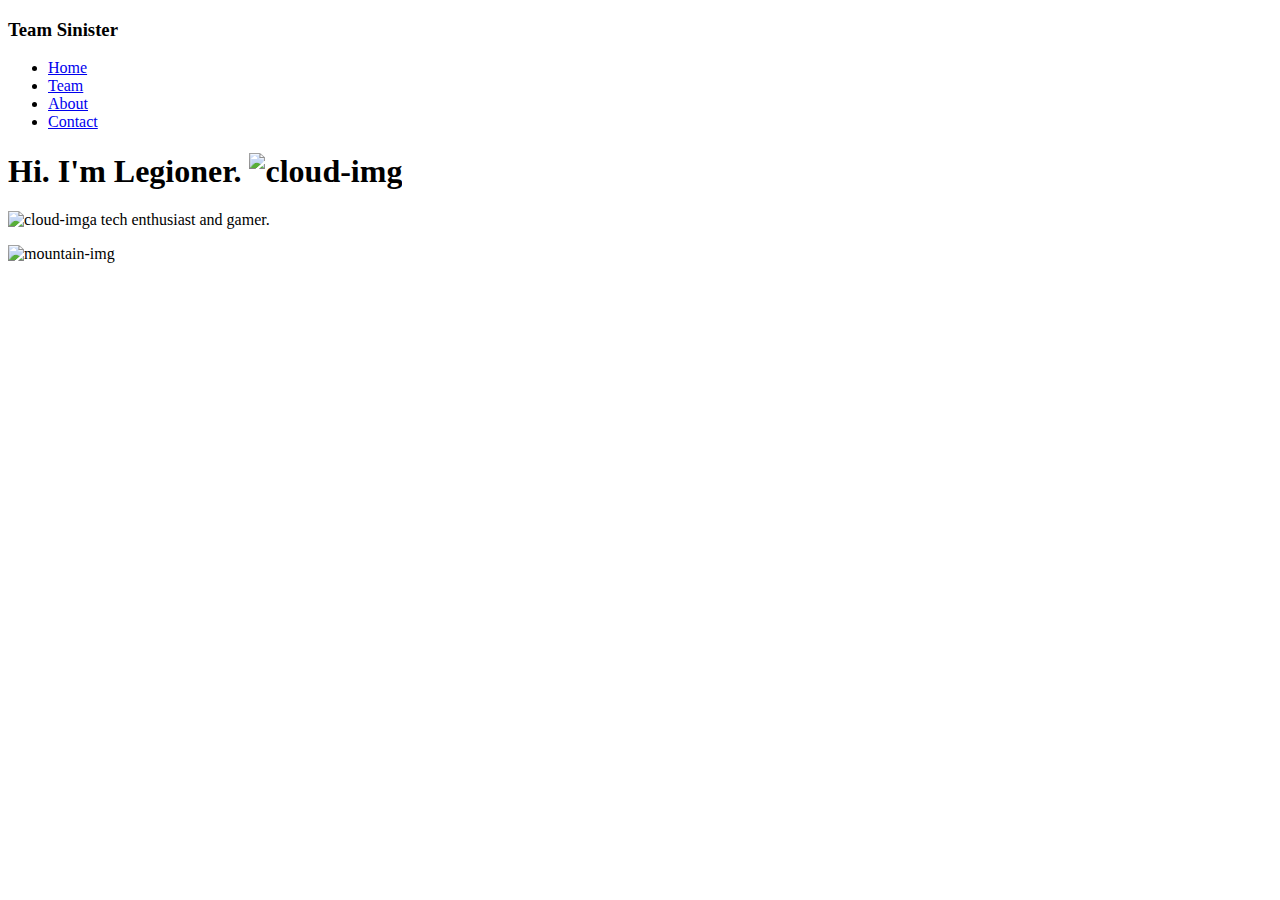
==== index.html @ 7f97e646 "Initial Commit" ====
<!DOCTYPE html>
<html lang="en" dir="ltr">
  <head>
    <meta charset="utf-8">
    <title>Soumyavardhan's Site</title>
    <link rel="stylesheet" type="text/css" href="CSS/style.css">
    <link rel="shortcut icon" href="Favicons/favicon.ico" type="image/x-icon">
    <link href="https://fonts.googleapis.com/css2?family=Oswald&family=Roboto+Slab:wght@500&family=Sacramento&display=swap" rel="stylesheet">
    <style media="screen">

    </style>
  </head>
  <body>
    <div class="emptybar">

    </div>
    <nav>
      <div class="logo">
        <h3>Team Sinister</h3>
      </div>
      <div class="navbar">
        <ul>
          <li><a href="#">Home</a></li>
          <li><a href="#">Team</a></li>
          <li><a href="#">About</a></li>
          <li><a href="#">Contact</a></li>
        </ul>
      </div>
    </nav>
    <div class="intro">

      <h1>Hi. I'm Legioner.  <img src="CSS-MySiteImages/cloud.png" alt="cloud-img" class="top-cloud"></h1>
      <p><img src="CSS-MySiteImages/cloud.png" alt="cloud-img" class="bottom-cloud">a tech enthusiast and gamer.</p>

      <img src="CSS-MySiteImages/mountain.png" alt="mountain-img" class="mountain">
    </div>
    <div class="middle">

    </div>

    <div class="bottom">

    </div>
  </body>
</html>
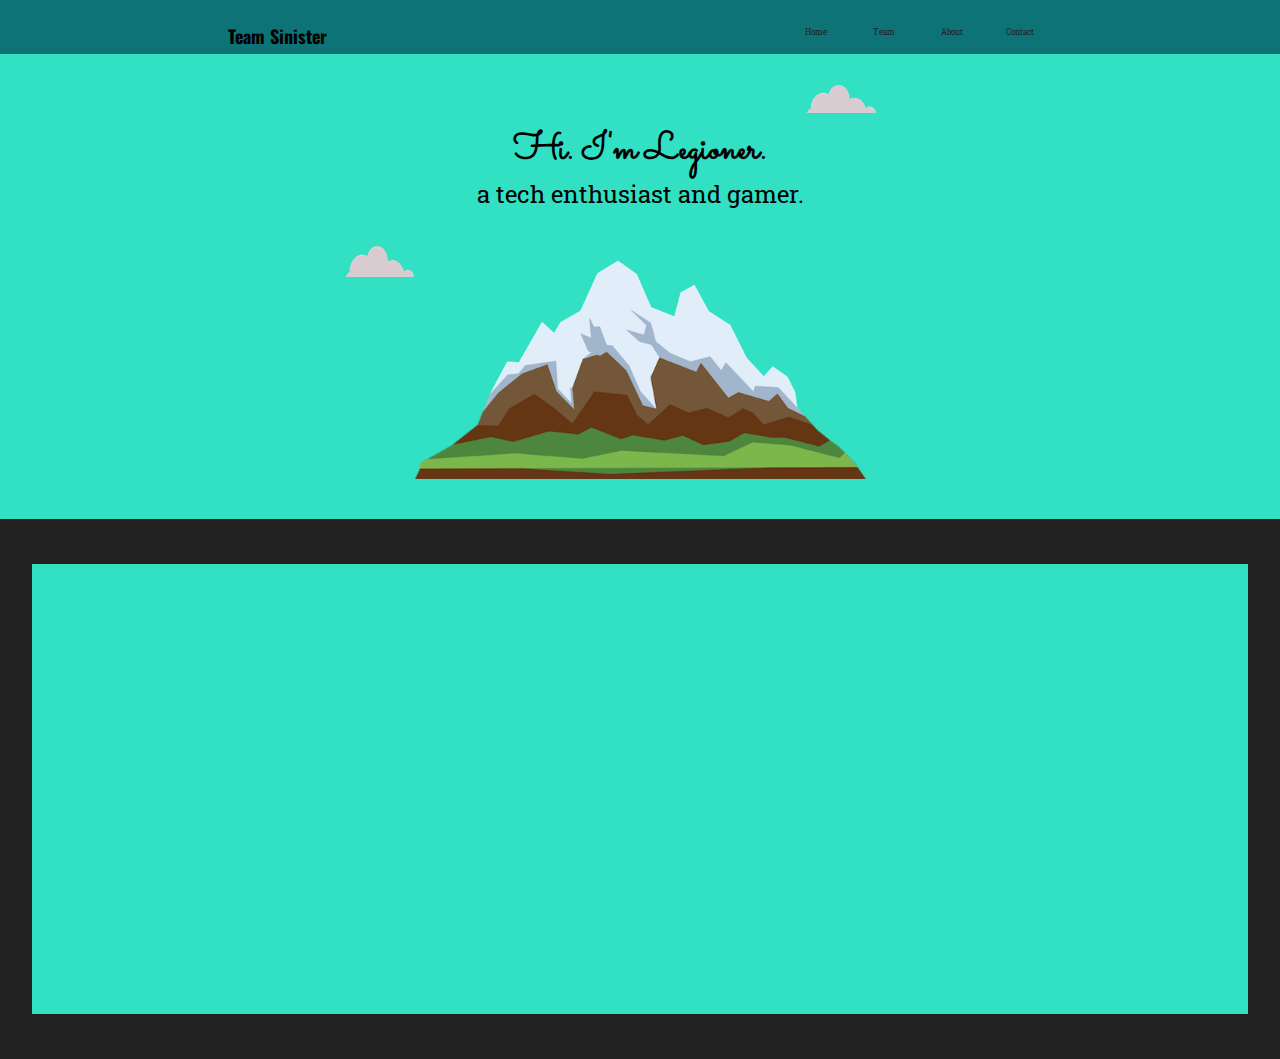
==== commit cad08a82: "Add files via upload" ====
--- a/index.html
+++ b/index.html
@@ -3,8 +3,8 @@
   <head>
     <meta charset="utf-8">
     <title>Soumyavardhan's Site</title>
-    <link rel="stylesheet" type="text/css" href="CSS/style.css">
-    <link rel="shortcut icon" href="Favicons/favicon.ico" type="image/x-icon">
+    <link rel="stylesheet" type="text/css" href="style.css">
+    <link rel="shortcut icon" href="favicon.ico" type="image/x-icon">
     <link href="https://fonts.googleapis.com/css2?family=Oswald&family=Roboto+Slab:wght@500&family=Sacramento&display=swap" rel="stylesheet">
     <style media="screen">
 
@@ -29,10 +29,10 @@
     </nav>
     <div class="intro">
 
-      <h1>Hi. I'm Legioner.  <img src="CSS-MySiteImages/cloud.png" alt="cloud-img" class="top-cloud"></h1>
-      <p><img src="CSS-MySiteImages/cloud.png" alt="cloud-img" class="bottom-cloud">a tech enthusiast and gamer.</p>
+      <h1>Hi. I'm Legioner.  <img src="cloud.png" alt="cloud-img" class="top-cloud"></h1>
+      <p><img src="cloud.png" alt="cloud-img" class="bottom-cloud">a tech enthusiast and gamer.</p>
 
-      <img src="CSS-MySiteImages/mountain.png" alt="mountain-img" class="mountain">
+      <img src="mountain.png" alt="mountain-img" class="mountain">
     </div>
     <div class="middle">
 
--- a/style.css
+++ b/style.css
@@ -0,0 +1,140 @@
+*
+{
+  padding: 0;
+  margin: 0;
+  box-sizing: border-box;
+}
+
+body
+{
+  margin:0;
+  text-align: center;
+  font-family: 'Roboto Slab', serif;
+  background-color: #212121;
+}
+div.intro
+{
+  background-color: #32e0c4;
+  margin-left: 0;
+  margin-right: 0;
+  margin-top: 0;
+  padding:4vh 4vw;
+  padding-top:7.5vh;
+  vertical-align: middle;
+
+
+}
+div.middle
+{
+  width:95vw;
+  height:50vh;
+  margin:0 auto;
+  margin-top:5vh;
+  margin-bottom: 5vh;
+  padding: 2.5vh 2.5vw;
+  background-color: #32e0c4;
+}
+h1
+{
+  margin-top: 0;
+  position: relative;
+  font-size:3vw;
+  font-family: 'Sacramento', cursive;
+
+}
+h2
+{
+  font-family: 'Oswald', sans-serif;
+}
+h3
+{
+  font-family: 'Oswald', sans-serif;
+}
+div.intro p{
+  position: relative;
+  font-size: 1.9vw;
+}
+
+img.bottom-cloud
+{
+  position:absolute;
+  left:25%;
+  bottom:-210%;
+  width: 5.85%;
+  height: 96.66%;
+}
+
+img.top-cloud
+{
+  position: absolute;
+  right:30%;
+  top:-65%;
+  width: 5.85%;
+  height: 50.33%;
+}
+
+img.mountain
+{
+  width:38.35%;
+  height: 34.79%;
+}
+.logo
+{
+  font-size: 1.2vw;
+}
+nav
+{
+  display:flex;
+  justify-content: space-around;
+  background-color: #0d7377;
+  height: 4vh;
+
+  align-items:  center;
+
+}
+div.navbar
+{
+  height:100%;
+
+  vertical-align: middle;
+}
+div.navbar ul
+{
+  height:100%;
+  align-items: center;
+
+
+}
+.emptybar
+{
+  height:2vh;
+
+  background-color: #0d7377;
+}
+div.navbar ul li
+{
+  display: inline-block;
+  list-style-type: none;
+  width:5vw;
+  transition: all 0.5s ease;
+  height:100%;
+  margin:auto 0;
+
+
+}
+
+div.navbar ul li a
+{
+  display: inline-block;
+  text-decoration: none;
+  color: #212121;
+  width:100%;
+  height: 100%;
+  padding: 0.9vh 0 0.9vh 0;
+  font-size: 0.65vw;
+}
+
+div.navbar ul li:hover
+{
+  background-color:#32e0c4;
+}
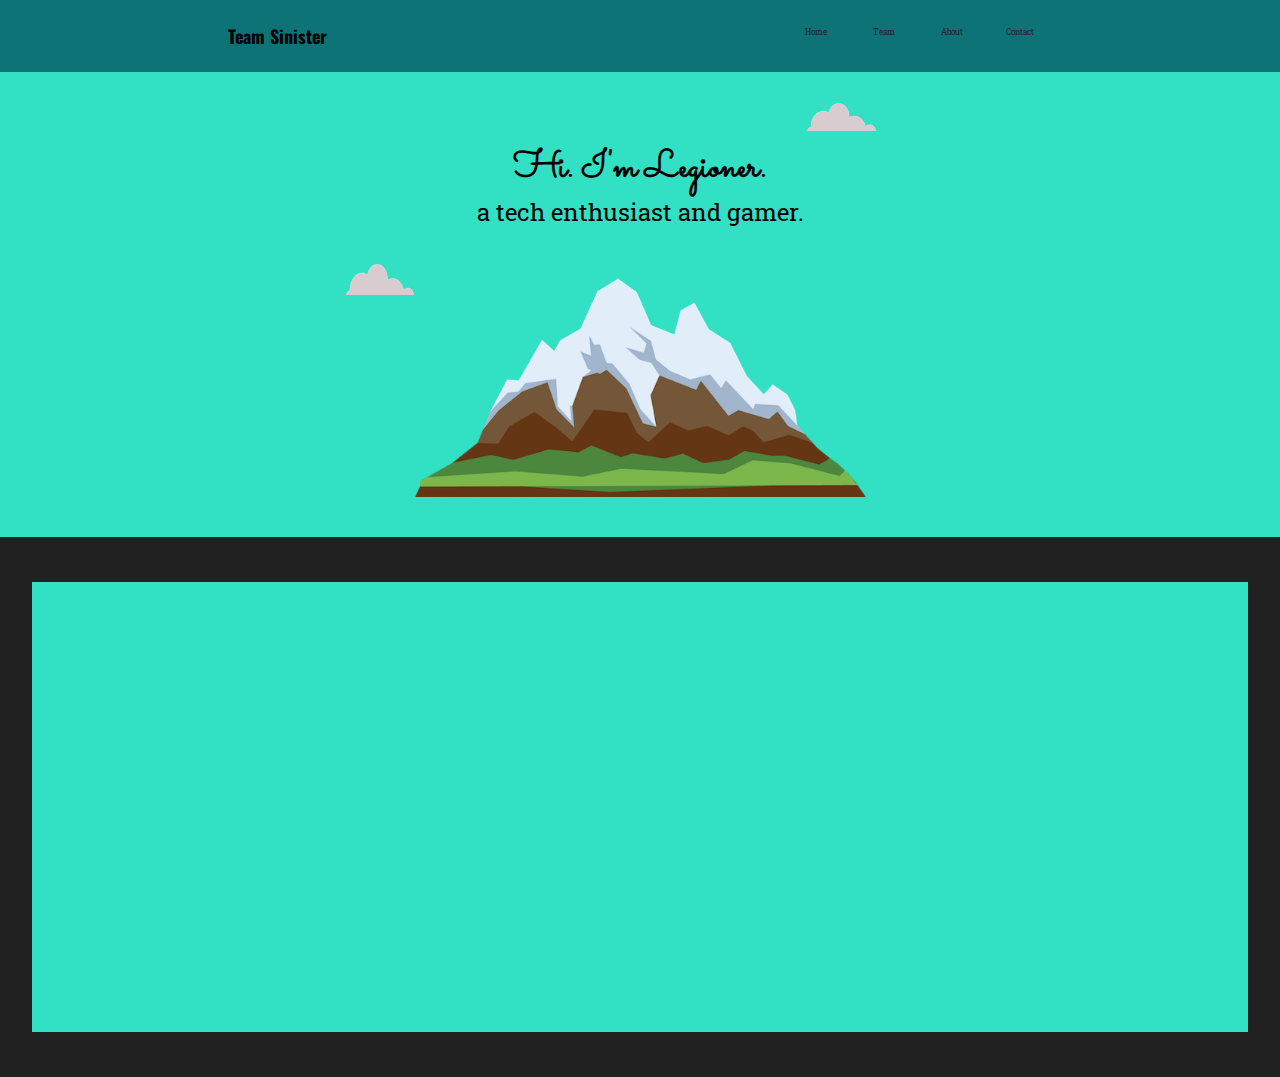
==== commit 17183585: "NavbarImprov" ====
--- a/index.html
+++ b/index.html
@@ -27,6 +27,9 @@
         </ul>
       </div>
     </nav>
+    <div class="emptybar">
+
+    </div>
     <div class="intro">
 
       <h1>Hi. I'm Legioner.  <img src="cloud.png" alt="cloud-img" class="top-cloud"></h1>
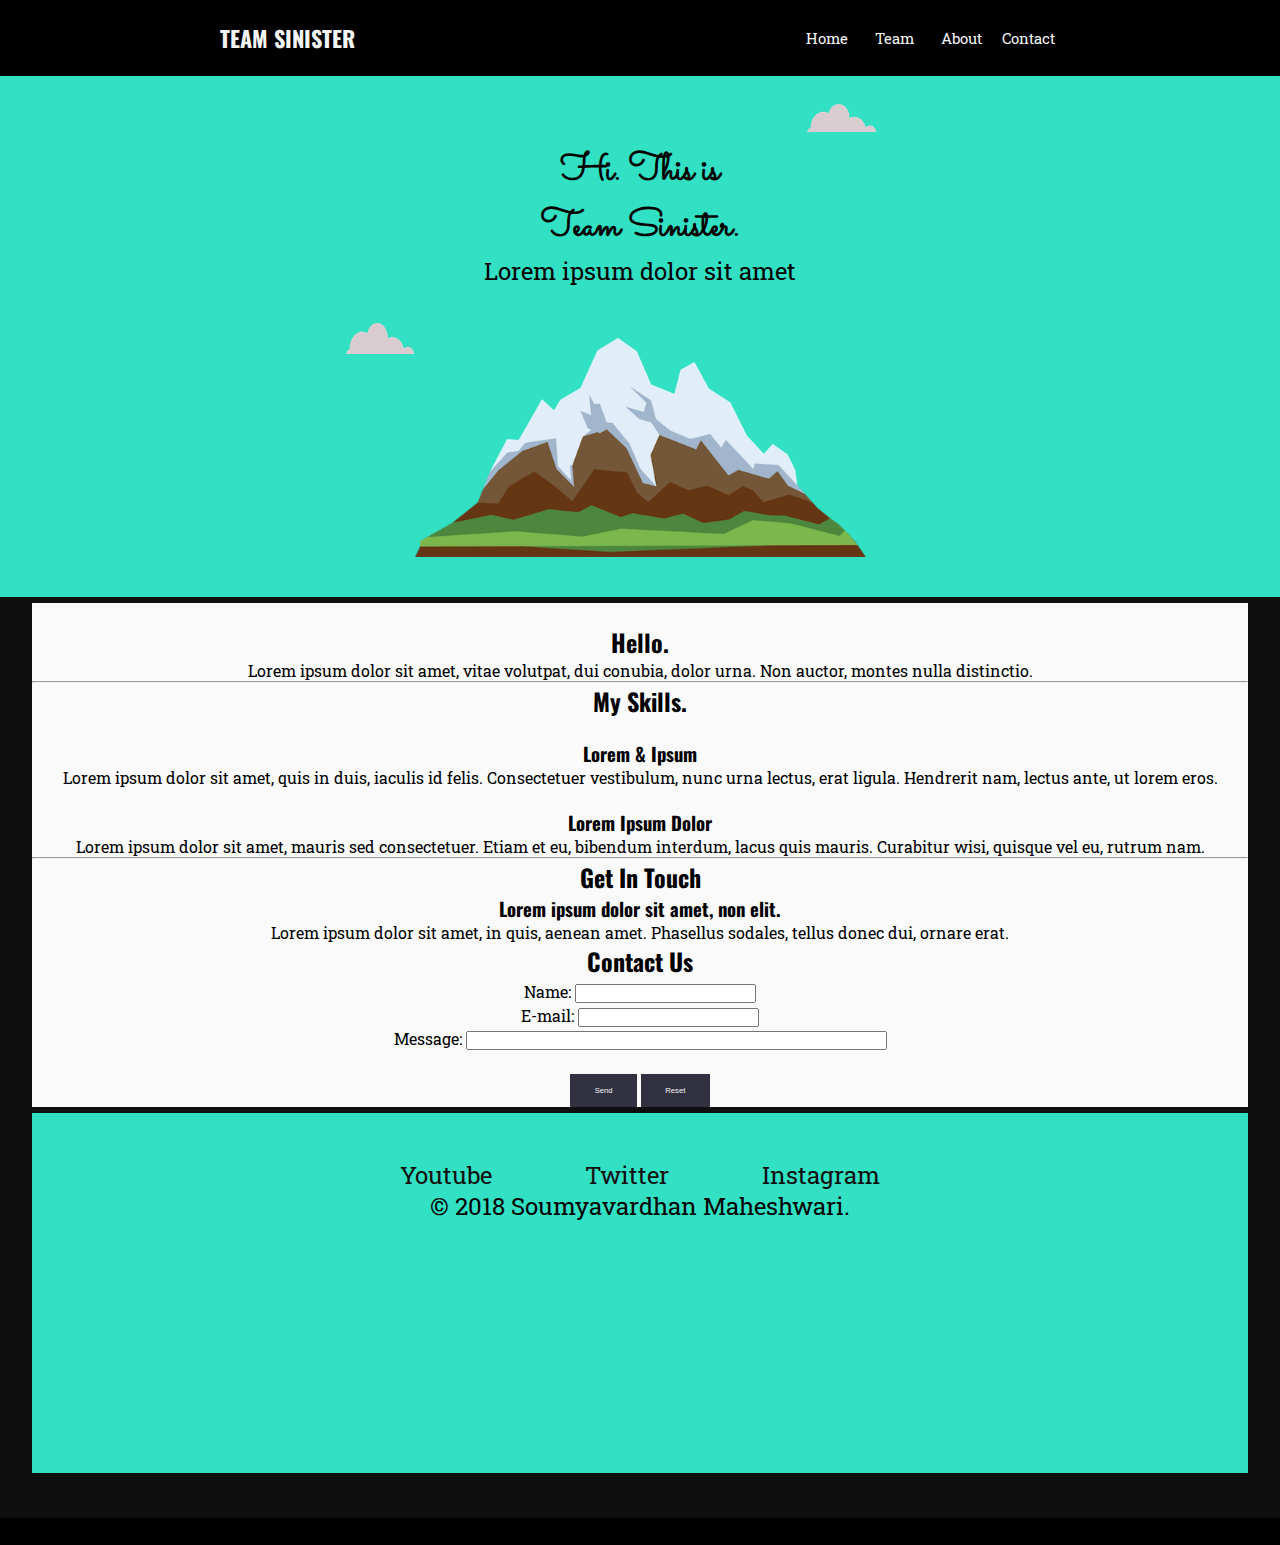
==== commit c76e58a3: "Add files via upload" ====
--- a/index.html
+++ b/index.html
@@ -30,19 +30,66 @@
     <div class="emptybar">
 
     </div>
-    <div class="intro">
+    <div class="intro-container">
+      <div class="intro">
+        <h1>Hi. This is <br> Team Sinister. <img src="cloud.png" alt="cloud-img" class="top-cloud"></h1>
+        <p><img src="cloud.png" alt="cloud-img" class="bottom-cloud">Lorem ipsum dolor sit amet</p>
+        <img src="mountain.png" alt="mountain-img" class="mountain">
+      </div>
+    </div>
 
-      <h1>Hi. I'm Legioner.  <img src="cloud.png" alt="cloud-img" class="top-cloud"></h1>
-      <p><img src="cloud.png" alt="cloud-img" class="bottom-cloud">a tech enthusiast and gamer.</p>
 
-      <img src="mountain.png" alt="mountain-img" class="mountain">
+
+
+    <div class="middle">
+      <div class="profile">
+        <img src="" alt="">
+        <h2>Hello.</h2>
+        <p>Lorem ipsum dolor sit amet, vitae volutpat, dui conubia, dolor urna. Non auctor, montes nulla distinctio.</p>
+      </div>
+      <hr>
+      <div class="skills">
+        <h2>My Skills.</h2>
+        <div class="skill-row">
+          <img class="" src="" alt="">
+          <h3>Lorem & Ipsum</h3>
+          <p>Lorem ipsum dolor sit amet, quis in duis, iaculis id felis. Consectetuer vestibulum, nunc urna lectus, erat ligula. Hendrerit nam, lectus ante, ut lorem eros.</p>
+        </div>
+        <div class="skill-row">
+          <img class="" src="" alt="">
+          <h3>Lorem Ipsum Dolor</h3>
+          <p>Lorem ipsum dolor sit amet, mauris sed consectetuer. Etiam et eu, bibendum interdum, lacus quis mauris. Curabitur wisi, quisque vel eu, rutrum nam.</p>
+        </div>
+      </div>
+      <hr>
+      <div class="contact-me">
+        <h2>Get In Touch</h2>
+        <h3>Lorem ipsum dolor sit amet, non elit.</h3>
+        <p>Lorem ipsum dolor sit amet, in quis, aenean amet. Phasellus sodales, tellus donec dui, ornare erat.</p>
+        <h2> Contact Us</h2>
+        <form action="mailto:vedantamarsharma@gmail.com" method="post" enctype="text/plain">
+          <span class="contact-span">
+            Name:  <input type="text" name="name"><br>
+            E-mail:  <input type="text" name="mail"><br>
+            Message:  <input type="text" name="comment" size="50"><br><br>
+            <input type="submit" value="Send" class="form-button">
+            <input type="reset" value="Reset" class="form-button">
+          </span>
+        </form>
+      </div>
     </div>
-    <div class="middle">
+
+
+    <div class="bottom" id="bottom">
+      <a class="footer-link" href="#">Youtube</a>
+      <a class="footer-link" href="https://twitter.com/">Twitter</a>
+      <a class="footer-link" href="#">Instagram</a>
+      <p style="font-size:calc((2vh+2vw)/2)">© 2018 Soumyavardhan Maheshwari.</p>
+    </div>
+    <div class="emptybar" style="width:100%; height:3vh;">
 
     </div>
 
-    <div class="bottom">
 
-    </div>
   </body>
 </html>
--- a/style.css
+++ b/style.css
@@ -4,16 +4,25 @@
   margin: 0;
   box-sizing: border-box;
 }
-
+html
+{
+    scroll-behavior: smooth;
+}
 body
 {
-  margin:0;
+
   text-align: center;
   font-family: 'Roboto Slab', serif;
-  background-color: #212121;
+  background-color:#0f0f0f;
+}
+div.intro-container
+{
+  margin:0;
+  margin-top: 0;
 }
 div.intro
 {
+
   background-color: #32e0c4;
   margin-left: 0;
   margin-right: 0;
@@ -24,21 +33,58 @@
 
 
 }
+.form-button
+{
+  padding:1% 2%;
+  border:none;
+  font-size: 0.6vw;
+  background-color: #313141;
+  color: #f4f4f4;
+}
 div.middle
 {
-  width:95vw;
-  height:50vh;
+  background-color: #fafafa;
+  width:95%;
+
   margin:0 auto;
-  margin-top:5vh;
+  margin-bottom: 0.5%;
+  margin-top:0.5%;
+  vertical-align: middle;
+
+}
+div.bottom
+{
+  background-color: #32e0c4;
+  margin-left: auto;
+  margin-right: auto;
+  margin-top: 0.5%;
   margin-bottom: 5vh;
-  padding: 2.5vh 2.5vw;
-  background-color: #32e0c4;
+  padding:4vh 4vw;
+  padding-top:5vh;
+  vertical-align: middle;
+  height:40vh;
+  width: 95%;
+  font-size: 150%;
+
+}
+div.bottom a
+{
+  padding: calc(2vh + 2vw);
+  text-decoration: none;
+  color: #0f0f0f;
+}
+.contact-span
+{
+
+  vertical-align: middle;
+  text-align: left;
 }
 h1
 {
   margin-top: 0;
   position: relative;
-  font-size:3vw;
+  font-size: 3vw;/*3vw*/
+
   font-family: 'Sacramento', cursive;
 
 }
@@ -68,9 +114,9 @@
 {
   position: absolute;
   right:30%;
-  top:-65%;
+  top:-35%;
   width: 5.85%;
-  height: 50.33%;
+  height: 25.33%;
 }
 
 img.mountain
@@ -80,14 +126,17 @@
 }
 .logo
 {
-  font-size: 1.2vw;
+  font-size: calc((2.5vh + 1.2vw)/2);
+  padding: calc((0.9vh+0.9vw)/1.5) ;
+  color: #f4f4f4;
+  text-transform: uppercase;
 }
 nav
 {
   display:flex;
   justify-content: space-around;
-  background-color: #0d7377;
-  height: 4vh;
+  background-color: #000000;
+  height: calc(4vh +8vw);
 
   align-items:  center;
 
@@ -107,34 +156,38 @@
 }
 .emptybar
 {
-  height:2vh;
+   height:calc(1vh + 1vw);
 
-  background-color: #0d7377;
+  background-color: #000000;/*#0d7377*/
 }
 div.navbar ul li
 {
+  box-sizing: content-box;
   display: inline-block;
   list-style-type: none;
-  width:5vw;
-  transition: all 0.5s ease;
+  width:7vh;
+  transition: all 00.1s ease;
   height:100%;
   margin:auto 0;
+  padding: calc((0.8vh+0.8vw)/1.5) calc((0.9vh+0.9vw)/1.5);
 
 
 }
 
 div.navbar ul li a
 {
+  box-sizing: content-box;
   display: inline-block;
   text-decoration: none;
-  color: #212121;
+  color: #f4f4f4;
   width:100%;
   height: 100%;
-  padding: 0.9vh 0 0.9vh 0;
-  font-size: 0.65vw;
+  padding: 0;
+  font-size: calc((1.8vh + 1.05vw)/2);
+
 }
 
 div.navbar ul li:hover
 {
-  background-color:#32e0c4;
+  background-color:#414141;/*#32e0c4*/
 }
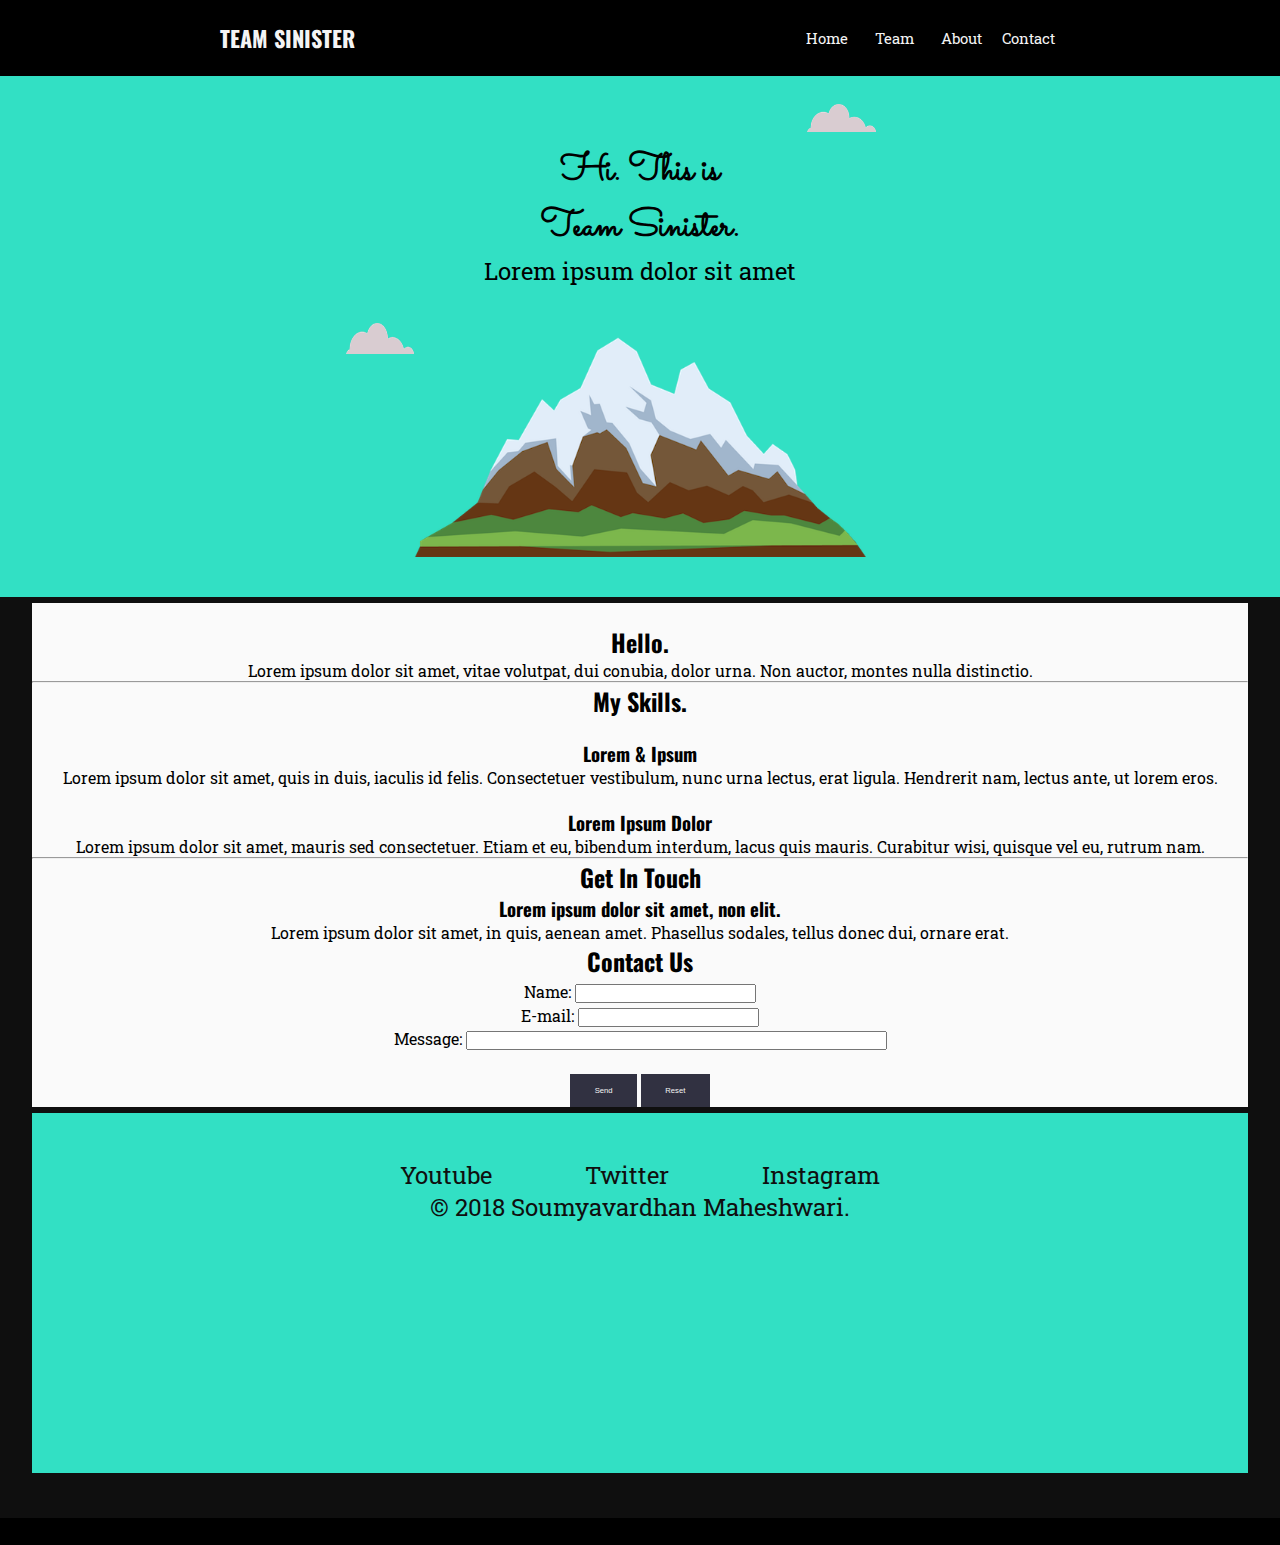
==== commit bf50a002: "Add files via upload" ====
--- a/index.html
+++ b/index.html
@@ -84,7 +84,7 @@
       <a class="footer-link" href="#">Youtube</a>
       <a class="footer-link" href="https://twitter.com/">Twitter</a>
       <a class="footer-link" href="#">Instagram</a>
-      <p style="font-size:calc((2vh+2vw)/2)">© 2018 Soumyavardhan Maheshwari.</p>
+      <p style="font-size:calc((2vh+2vw)/2)"><a href="https://github.com/CALoneWolf/SinisterWeb">© 2018 Soumyavardhan Maheshwari.</a></p>
     </div>
     <div class="emptybar" style="width:100%; height:3vh;">
 
